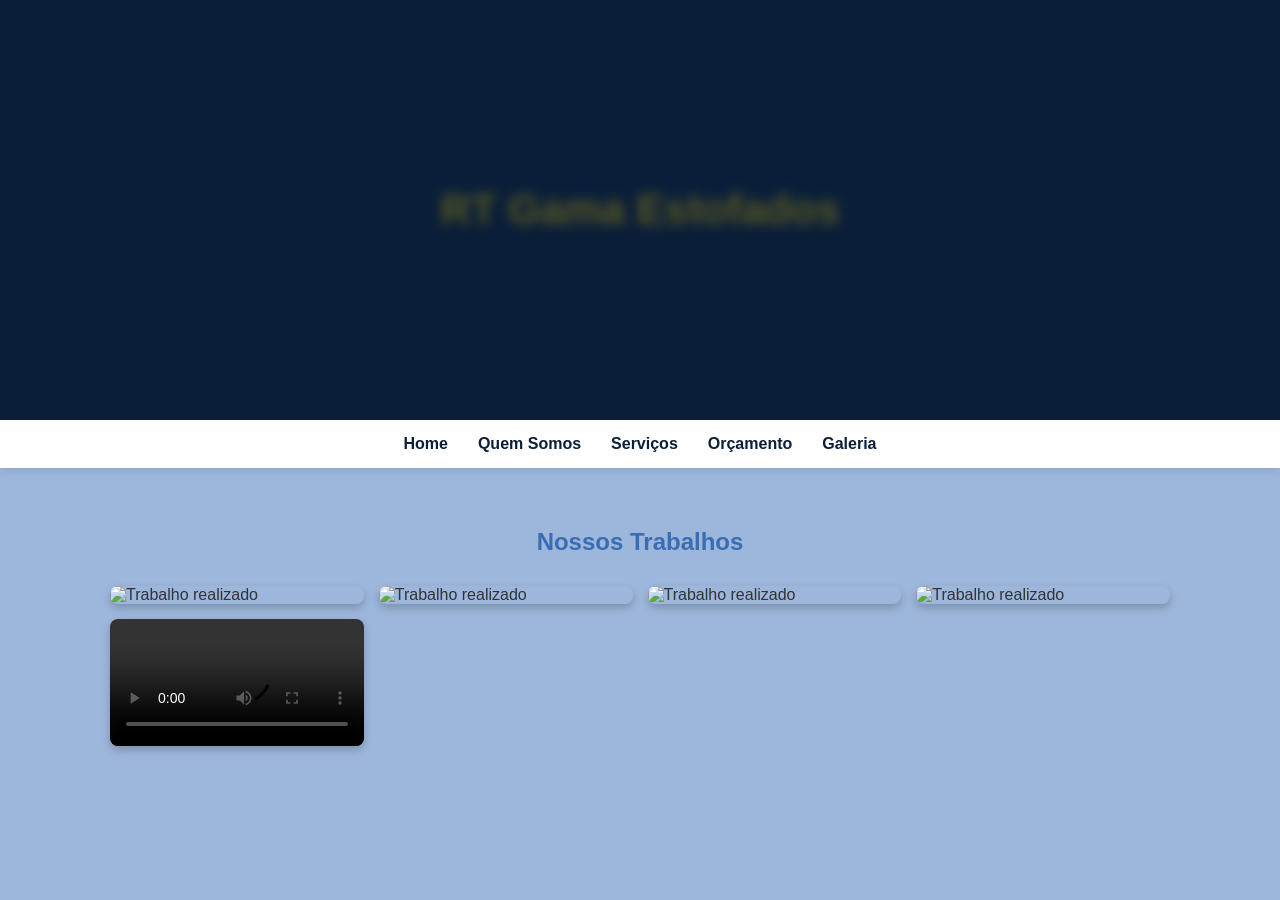
==== galeria.html @ ebd3d8e3 "Add files via upload" ====
<!DOCTYPE html>
<html lang="pt-br">
<head>
    <meta charset="UTF-8">
    <title>Galeria | RT Gama Estofados</title>
    <link rel="stylesheet" href="style.css">
</head>
<body>

<header class="topo">
    <h1>RT Gama Estofados</h1>
</header>

<nav class="menu">
    <a href="index.html">Home</a>
    <a href="index.html#quem-somos">Quem Somos</a>
    <a href="index.html#servicos">Serviços</a>
    <a href="index.html#orcamento">Orçamento</a>
    <a href="galeria.html">Galeria</a>
</nav>



<section class="container">
    <h2>Nossos Trabalhos</h2>

    <div class="galeria">

        <!-- FOTO -->
        <img src="imagens/imagem1.jpg.jpg" alt="Trabalho realizado">
        <img src="imagens/imagem2.jpg.jpg" alt="Trabalho realizado">
        <img src="imagens/imagem3.jpg.jpg" alt="Trabalho realizado">
        <img src="imagens/imagem4.jpg.jpg" alt="Trabalho realizado">

        <!-- VÍDEO -->
        <video controls>
            <source src="videos/video1.mp4.mp4" type="video/mp4">
        </video>

    </div>
</section>

</body>
</html>
---- style.css ----
* {
    margin: 0;
    padding: 0;
    box-sizing: border-box;
    font-family: 'Poppins', sans-serif;
}

body {
    background-color: #9db6db;
    color: #333;
}

/* Estrutura padrão */
.container {
    max-width: 1100px;
    margin: auto;
    padding: 60px 20px;
}

h1 {
    color: #d4af37; /* dourado */
    font-size: 42px;
}

h2 {
    text-align: center;
    margin-bottom: 30px;
    color: #2a63afde; /* azul marinho */
}

.topo {
    background-color: #0b1f3a;
    color: white;
    text-align: center;
    padding: 20px 20px;   /* diminui o espaço interno */
}


.menu {
    background-color: #ffffff;
    display: flex;
    justify-content: center;
    gap: 30px;
    padding: 15px;
    box-shadow: 0 2px 8px rgba(0,0,0,0.1);
}

.menu a {
    text-decoration: none;
    font-weight: bold;
    color: #0b1f3a;
}

.menu a:hover {
    color: #d4af37;
}

/* HERO */
.hero {
    background: url('capa.jpg') center/cover no-repeat;
    height: 350px;
    display: flex;
    align-items: center;
    justify-content: center;
    text-align: center;
    color: white;
}

.hero-content {
    background-color: rgba(0,0,0,0.6);
    padding: 30px;
    border-radius: 8px;
}

.btn {
    display: inline-block;
    margin-top: 20px;
    padding: 12px 25px;
    background-color: #d4af37;
    color: #0b1f3a;
    text-decoration: none;
    font-weight: bold;
    border-radius: 5px;
}

/* Cards e grid */
.grid {
    display: grid;
    grid-template-columns: repeat(auto-fit, minmax(250px, 1fr));
    gap: 20px;
}

.card {
    background: white;
    padding: 20px;
    border-radius: 8px;
    box-shadow: 0 2px 8px rgba(0,0,0,0.1);
    text-align: center;
}

.orcamento {
    background-color: #0b1f3a;
    color: white;
    text-align: center;
    padding: 60px 20px;
}

.instagram a {
    color: #d43737;
    font-weight: bold;
    text-decoration: none;
}

img, video {
    width: 100%;
    border-radius: 8px;
}

footer {
    background-color: #043b83;
    color: white;
    text-align: center;
    padding: 20px;
}
.logo-area {
    display: flex;
    flex-direction: column;
    align-items: center;
    justify-content: center;
    gap: 5px;
    text-align: center;
}
.logo {
    width: 220px;
    height: auto;
    filter: drop-shadow(0px 8px 12px rgba(170, 166, 166, 0.4));
    opacity: 0.98;
}

.topo {
    position: relative;
    height: 420px;
    display: flex;
    justify-content: center;
    align-items: center;
    overflow: hidden;
}

/* vídeo ocupando todo o fundo */
.video-topo {
    position: absolute;
    top: 50%;
    left: 50%;
    min-width: 100%;
    min-height: 100%;
    transform: translate(-50%, -50%);
    object-fit: cover;
    z-index: 0;
}

/* vidro fosco por cima do vídeo */
.topo::before {
    content: "";
    position: absolute;
    inset: 0;
    background: rgba(11, 31, 58, 0.65);
    backdrop-filter: blur(6px);
    z-index: 1;
}

/* conteúdo na frente */
.logo-area {
    position: relative;
    z-index: 2;
    text-align: center;
}

/* texto elegante */
.topo h1, .topo p {
    color: rgb(235, 201, 8);
    text-shadow: 0 2px 8px rgba(0,0,0,0.7);
}
.whatsapp-float {
    position: fixed;
    bottom: 25px;
    right: 25px;
    background-color: #25d366;
    color: white;
    font-size: 28px;
    width: 60px;
    height: 60px;
    border-radius: 50%;
    display: flex;
    justify-content: center;
    align-items: center;
    text-decoration: none;
    box-shadow: 0 4px 12px rgba(0,0,0,0.3);
    z-index: 999;
    transition: transform 0.3s;
}

.whatsapp-float:hover {
    transform: scale(1.1);
}
.mapa iframe {
    width: 100%;
    height: 350px;
    border-radius: 8px;
}
.aviso-golpe {
    background-color: #fff3cd;
    border: 2px solid #ffeeba;
    padding: 20px;
    margin: 40px 0;
    border-radius: 8px;
    color: #856404;
    font-family: 'Poppins', sans-serif;
}

.aviso-golpe h2 {
    margin-bottom: 10px;
}
.galeria {
    display: grid;
    grid-template-columns: repeat(auto-fit, minmax(250px, 1fr));
    gap: 15px;
    margin-top: 20px;
}

.galeria img,
.galeria video {
    width: 100%;
    border-radius: 8px;
    box-shadow: 0 4px 8px rgba(0,0,0,0.2);
}
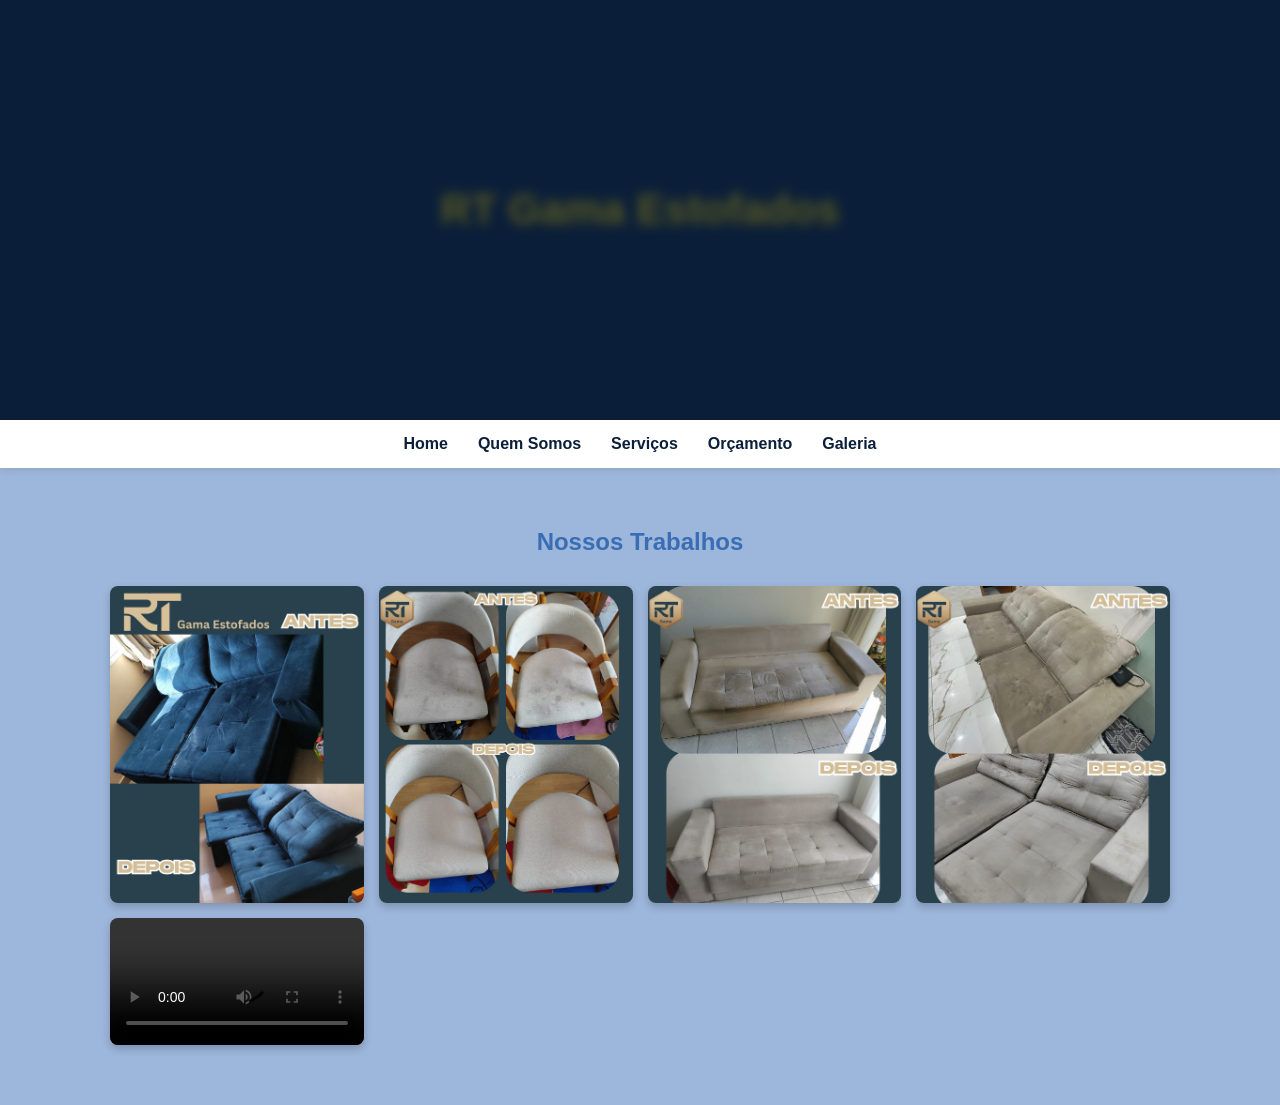
==== commit fed14709: "Projeto completo com midias" ====
--- a/galeria.html
+++ b/galeria.html
@@ -1,44 +1,44 @@
-<!DOCTYPE html>
-<html lang="pt-br">
-<head>
-    <meta charset="UTF-8">
-    <title>Galeria | RT Gama Estofados</title>
-    <link rel="stylesheet" href="style.css">
-</head>
-<body>
-
-<header class="topo">
-    <h1>RT Gama Estofados</h1>
-</header>
-
-<nav class="menu">
-    <a href="index.html">Home</a>
-    <a href="index.html#quem-somos">Quem Somos</a>
-    <a href="index.html#servicos">Serviços</a>
-    <a href="index.html#orcamento">Orçamento</a>
-    <a href="galeria.html">Galeria</a>
-</nav>
-
-
-
-<section class="container">
-    <h2>Nossos Trabalhos</h2>
-
-    <div class="galeria">
-
-        <!-- FOTO -->
-        <img src="imagens/imagem1.jpg.jpg" alt="Trabalho realizado">
-        <img src="imagens/imagem2.jpg.jpg" alt="Trabalho realizado">
-        <img src="imagens/imagem3.jpg.jpg" alt="Trabalho realizado">
-        <img src="imagens/imagem4.jpg.jpg" alt="Trabalho realizado">
-
-        <!-- VÍDEO -->
-        <video controls>
-            <source src="videos/video1.mp4.mp4" type="video/mp4">
-        </video>
-
-    </div>
-</section>
-
-</body>
-</html>
+<!DOCTYPE html>
+<html lang="pt-br">
+<head>
+    <meta charset="UTF-8">
+    <title>Galeria | RT Gama Estofados</title>
+    <link rel="stylesheet" href="style.css">
+</head>
+<body>
+
+<header class="topo">
+    <h1>RT Gama Estofados</h1>
+</header>
+
+<nav class="menu">
+    <a href="index.html">Home</a>
+    <a href="index.html#quem-somos">Quem Somos</a>
+    <a href="index.html#servicos">Serviços</a>
+    <a href="index.html#orcamento">Orçamento</a>
+    <a href="galeria.html">Galeria</a>
+</nav>
+
+
+
+<section class="container">
+    <h2>Nossos Trabalhos</h2>
+
+    <div class="galeria">
+
+        <!-- FOTO -->
+        <img src="imagens/imagem1.jpg.jpg" alt="Trabalho realizado">
+        <img src="imagens/imagem2.jpg.jpg" alt="Trabalho realizado">
+        <img src="imagens/imagem3.jpg.jpg" alt="Trabalho realizado">
+        <img src="imagens/imagem4.jpg.jpg" alt="Trabalho realizado">
+
+        <!-- VÍDEO -->
+        <video controls>
+            <source src="videos/video1.mp4.mp4" type="video/mp4">
+        </video>
+
+    </div>
+</section>
+
+</body>
+</html>
--- a/style.css
+++ b/style.css
@@ -1,238 +1,280 @@
-* {
-    margin: 0;
-    padding: 0;
-    box-sizing: border-box;
-    font-family: 'Poppins', sans-serif;
-}
-
-body {
-    background-color: #9db6db;
-    color: #333;
-}
-
-/* Estrutura padrão */
-.container {
-    max-width: 1100px;
-    margin: auto;
-    padding: 60px 20px;
-}
-
-h1 {
-    color: #d4af37; /* dourado */
-    font-size: 42px;
-}
-
-h2 {
-    text-align: center;
-    margin-bottom: 30px;
-    color: #2a63afde; /* azul marinho */
-}
-
-.topo {
-    background-color: #0b1f3a;
-    color: white;
-    text-align: center;
-    padding: 20px 20px;   /* diminui o espaço interno */
-}
-
-
-.menu {
-    background-color: #ffffff;
-    display: flex;
-    justify-content: center;
-    gap: 30px;
-    padding: 15px;
-    box-shadow: 0 2px 8px rgba(0,0,0,0.1);
-}
-
-.menu a {
-    text-decoration: none;
-    font-weight: bold;
-    color: #0b1f3a;
-}
-
-.menu a:hover {
-    color: #d4af37;
-}
-
-/* HERO */
-.hero {
-    background: url('capa.jpg') center/cover no-repeat;
-    height: 350px;
-    display: flex;
-    align-items: center;
-    justify-content: center;
-    text-align: center;
-    color: white;
-}
-
-.hero-content {
-    background-color: rgba(0,0,0,0.6);
-    padding: 30px;
-    border-radius: 8px;
-}
-
-.btn {
-    display: inline-block;
-    margin-top: 20px;
-    padding: 12px 25px;
-    background-color: #d4af37;
-    color: #0b1f3a;
-    text-decoration: none;
-    font-weight: bold;
-    border-radius: 5px;
-}
-
-/* Cards e grid */
-.grid {
-    display: grid;
-    grid-template-columns: repeat(auto-fit, minmax(250px, 1fr));
-    gap: 20px;
-}
-
-.card {
-    background: white;
-    padding: 20px;
-    border-radius: 8px;
-    box-shadow: 0 2px 8px rgba(0,0,0,0.1);
-    text-align: center;
-}
-
-.orcamento {
-    background-color: #0b1f3a;
-    color: white;
-    text-align: center;
-    padding: 60px 20px;
-}
-
-.instagram a {
-    color: #d43737;
-    font-weight: bold;
-    text-decoration: none;
-}
-
-img, video {
-    width: 100%;
-    border-radius: 8px;
-}
-
-footer {
-    background-color: #043b83;
-    color: white;
-    text-align: center;
-    padding: 20px;
-}
-.logo-area {
-    display: flex;
-    flex-direction: column;
-    align-items: center;
-    justify-content: center;
-    gap: 5px;
-    text-align: center;
-}
-.logo {
-    width: 220px;
-    height: auto;
-    filter: drop-shadow(0px 8px 12px rgba(170, 166, 166, 0.4));
-    opacity: 0.98;
-}
-
-.topo {
-    position: relative;
-    height: 420px;
-    display: flex;
-    justify-content: center;
-    align-items: center;
-    overflow: hidden;
-}
-
-/* vídeo ocupando todo o fundo */
-.video-topo {
-    position: absolute;
-    top: 50%;
-    left: 50%;
-    min-width: 100%;
-    min-height: 100%;
-    transform: translate(-50%, -50%);
-    object-fit: cover;
-    z-index: 0;
-}
-
-/* vidro fosco por cima do vídeo */
-.topo::before {
-    content: "";
-    position: absolute;
-    inset: 0;
-    background: rgba(11, 31, 58, 0.65);
-    backdrop-filter: blur(6px);
-    z-index: 1;
-}
-
-/* conteúdo na frente */
-.logo-area {
-    position: relative;
-    z-index: 2;
-    text-align: center;
-}
-
-/* texto elegante */
-.topo h1, .topo p {
-    color: rgb(235, 201, 8);
-    text-shadow: 0 2px 8px rgba(0,0,0,0.7);
-}
-.whatsapp-float {
-    position: fixed;
-    bottom: 25px;
-    right: 25px;
-    background-color: #25d366;
-    color: white;
-    font-size: 28px;
-    width: 60px;
-    height: 60px;
-    border-radius: 50%;
-    display: flex;
-    justify-content: center;
-    align-items: center;
-    text-decoration: none;
-    box-shadow: 0 4px 12px rgba(0,0,0,0.3);
-    z-index: 999;
-    transition: transform 0.3s;
-}
-
-.whatsapp-float:hover {
-    transform: scale(1.1);
-}
-.mapa iframe {
-    width: 100%;
-    height: 350px;
-    border-radius: 8px;
-}
-.aviso-golpe {
-    background-color: #fff3cd;
-    border: 2px solid #ffeeba;
-    padding: 20px;
-    margin: 40px 0;
-    border-radius: 8px;
-    color: #856404;
-    font-family: 'Poppins', sans-serif;
-}
-
-.aviso-golpe h2 {
-    margin-bottom: 10px;
-}
-.galeria {
-    display: grid;
-    grid-template-columns: repeat(auto-fit, minmax(250px, 1fr));
-    gap: 15px;
-    margin-top: 20px;
-}
-
-.galeria img,
-.galeria video {
-    width: 100%;
-    border-radius: 8px;
-    box-shadow: 0 4px 8px rgba(0,0,0,0.2);
-}
-
-
-
+* {
+    margin: 0;
+    padding: 0;
+    box-sizing: border-box;
+    font-family: 'Poppins', sans-serif;
+}
+
+body {
+    background-color: #9db6db;
+    color: #333;
+}
+
+/* Estrutura padrão */
+.container {
+    max-width: 1100px;
+    margin: auto;
+    padding: 60px 20px;
+}
+
+h1 {
+    color: #d4af37; /* dourado */
+    font-size: 42px;
+}
+
+h2 {
+    text-align: center;
+    margin-bottom: 30px;
+    color: #2a63afde; /* azul marinho */
+}
+
+.topo {
+    background-color: #0b1f3a;
+    color: white;
+    text-align: center;
+    padding: 20px 20px;   /* diminui o espaço interno */
+}
+
+
+.menu {
+    background-color: #ffffff;
+    display: flex;
+    justify-content: center;
+    gap: 30px;
+    padding: 15px;
+    box-shadow: 0 2px 8px rgba(0,0,0,0.1);
+}
+
+.menu a {
+    text-decoration: none;
+    font-weight: bold;
+    color: #0b1f3a;
+}
+
+.menu a:hover {
+    color: #d4af37;
+}
+
+/* HERO */
+.hero {
+    background: url('capa.jpg') center/cover no-repeat;
+    height: 350px;
+    display: flex;
+    align-items: center;
+    justify-content: center;
+    text-align: center;
+    color: white;
+}
+
+.hero-content {
+    background-color: rgba(0,0,0,0.6);
+    padding: 30px;
+    border-radius: 8px;
+}
+
+.btn {
+    display: inline-block;
+    margin-top: 20px;
+    padding: 12px 25px;
+    background-color: #d4af37;
+    color: #0b1f3a;
+    text-decoration: none;
+    font-weight: bold;
+    border-radius: 5px;
+}
+
+/* Cards e grid */
+.grid {
+    display: grid;
+    grid-template-columns: repeat(auto-fit, minmax(250px, 1fr));
+    gap: 20px;
+}
+
+.card {
+    background: white;
+    padding: 20px;
+    border-radius: 8px;
+    box-shadow: 0 2px 8px rgba(0,0,0,0.1);
+    text-align: center;
+}
+
+.orcamento {
+    background-color: #0b1f3a;
+    color: white;
+    text-align: center;
+    padding: 60px 20px;
+}
+
+.instagram a {
+    color: #d43737;
+    font-weight: bold;
+    text-decoration: none;
+}
+
+img, video {
+    width: 100%;
+    border-radius: 8px;
+}
+
+footer {
+    background-color: #043b83;
+    color: white;
+    text-align: center;
+    padding: 20px;
+}
+.logo-area {
+    display: flex;
+    flex-direction: column;
+    align-items: center;
+    justify-content: center;
+    gap: 5px;
+    text-align: center;
+}
+.logo {
+    width: 220px;
+    height: auto;
+    filter: drop-shadow(0px 8px 12px rgba(170, 166, 166, 0.4));
+    opacity: 0.98;
+}
+
+.topo {
+    position: relative;
+    height: 420px;
+    display: flex;
+    justify-content: center;
+    align-items: center;
+    overflow: hidden;
+}
+
+/* vídeo ocupando todo o fundo */
+.video-topo {
+    position: absolute;
+    top: 50%;
+    left: 50%;
+    min-width: 100%;
+    min-height: 100%;
+    transform: translate(-50%, -50%);
+    object-fit: cover;
+    z-index: 0;
+}
+
+/* vidro fosco por cima do vídeo */
+.topo::before {
+    content: "";
+    position: absolute;
+    inset: 0;
+    background: rgba(11, 31, 58, 0.65);
+    backdrop-filter: blur(6px);
+    z-index: 1;
+}
+
+/* conteúdo na frente */
+.logo-area {
+    position: relative;
+    z-index: 2;
+    text-align: center;
+}
+
+/* texto elegante */
+.topo h1, .topo p {
+    color: rgb(235, 201, 8);
+    text-shadow: 0 2px 8px rgba(0,0,0,0.7);
+}
+
+.whatsapp-float:hover {
+    transform: scale(1.1);
+}
+.mapa iframe {
+    width: 100%;
+    height: 350px;
+    border-radius: 8px;
+}
+.aviso-golpe {
+    background-color: #fff3cd;
+    border: 2px solid #ffeeba;
+    padding: 20px;
+    margin: 40px 0;
+    border-radius: 8px;
+    color: #856404;
+    font-family: 'Poppins', sans-serif;
+}
+
+.aviso-golpe h2 {
+    margin-bottom: 10px;
+}
+.galeria {
+    display: grid;
+    grid-template-columns: repeat(auto-fit, minmax(250px, 1fr));
+    gap: 15px;
+    margin-top: 20px;
+}
+
+.galeria img,
+.galeria video {
+    width: 100%;
+    border-radius: 8px;
+    box-shadow: 0 4px 8px rgba(0,0,0,0.2);
+}
+/* ===== RESPONSIVIDADE PARA CELULAR ===== */
+
+@media (max-width: 768px) {
+
+    header {
+        padding: 20px 10px;
+        text-align: center;
+    }
+
+    header img {
+        max-width: 180px; /* logo menor no celular */
+        height: auto;
+        margin-bottom: 10px;
+    }
+
+    h1 {
+        font-size: 22px;
+    }
+
+    nav {
+        display: flex;
+        flex-direction: column;
+        gap: 10px;
+        margin-top: 15px;
+    }
+
+    nav a {
+        display: block;
+        background: white;
+        padding: 10px;
+        border-radius: 8px;
+        font-size: 16px;
+    }
+
+    section {
+        padding: 20px 15px;
+    }
+
+    .galeria {
+        display: grid;
+        grid-template-columns: 1fr; /* 1 item por linha */
+        gap: 15px;
+    }
+
+    .galeria img,
+    .galeria video {
+        width: 100%;
+        height: auto;
+        border-radius: 10px;
+    }
+
+    .botao-orcamento {
+        width: 100%;
+        font-size: 18px;
+        padding: 12px;
+    }
+
+    iframe {
+        width: 100%;
+        height: 250px;
+    }
+
+}
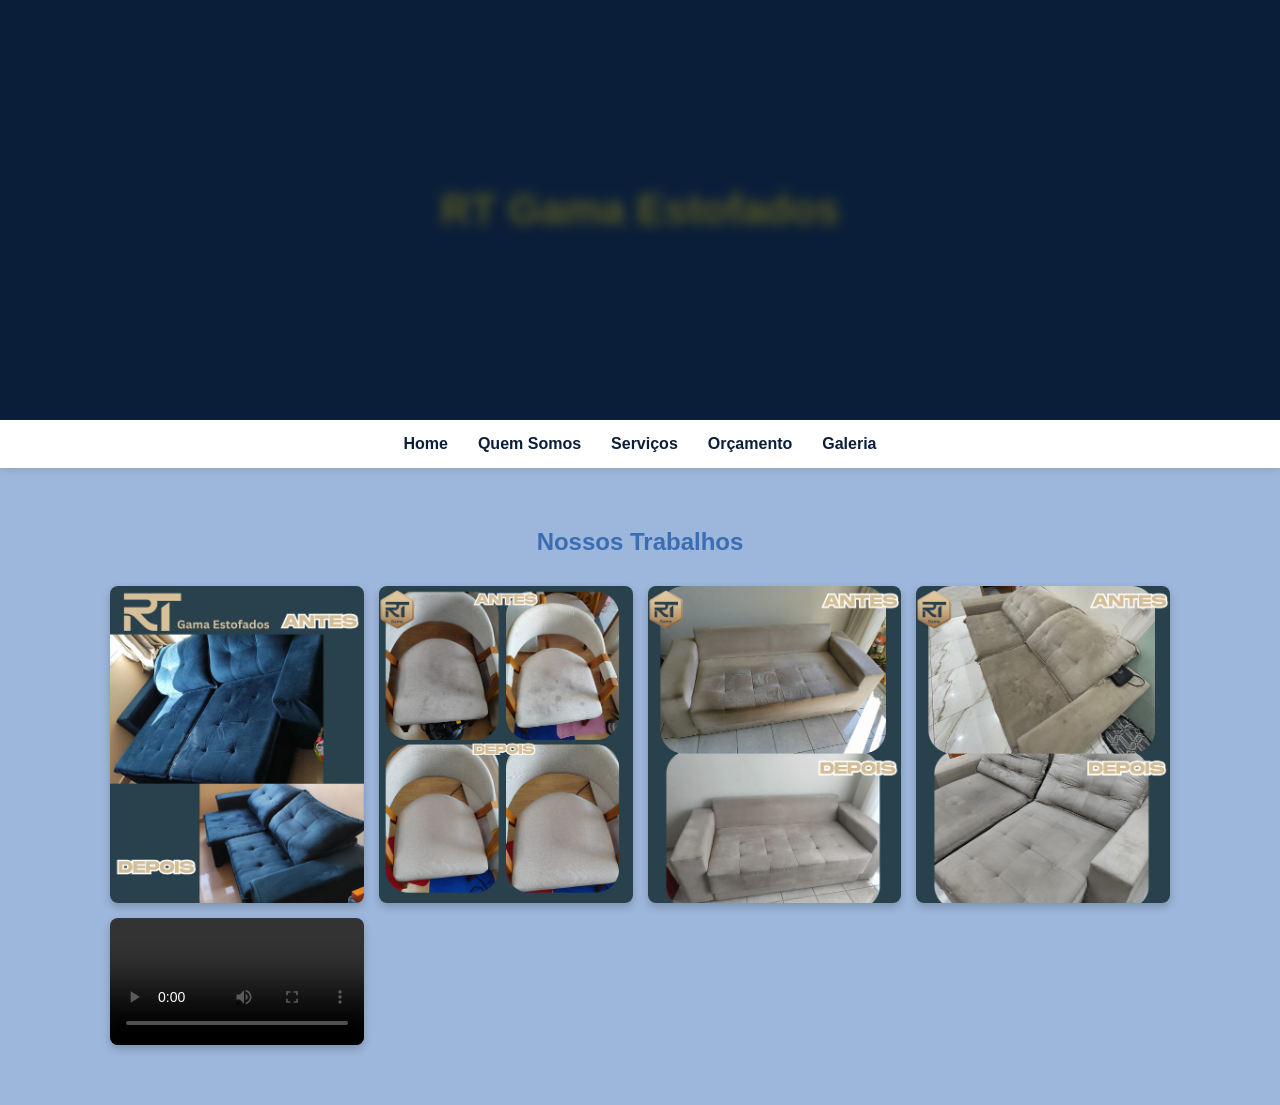
==== commit 832ac491: "Adicionando midias corrigidas" ====
--- a/galeria.html
+++ b/galeria.html
@@ -27,14 +27,14 @@
     <div class="galeria">
 
         <!-- FOTO -->
-        <img src="imagens/imagem1.jpg.jpg" alt="Trabalho realizado">
-        <img src="imagens/imagem2.jpg.jpg" alt="Trabalho realizado">
-        <img src="imagens/imagem3.jpg.jpg" alt="Trabalho realizado">
-        <img src="imagens/imagem4.jpg.jpg" alt="Trabalho realizado">
+        <img src="imagens/imagem1.jpg" alt="Trabalho realizado">
+        <img src="imagens/imagem2.jpg" alt="Trabalho realizado">
+        <img src="imagens/imagem3.jpg" alt="Trabalho realizado">
+        <img src="imagens/imagem4.jpg" alt="Trabalho realizado">
 
         <!-- VÍDEO -->
         <video controls>
-            <source src="videos/video1.mp4.mp4" type="video/mp4">
+            <source src="videos/video1.mp4" type="video/mp4">
         </video>
 
     </div>
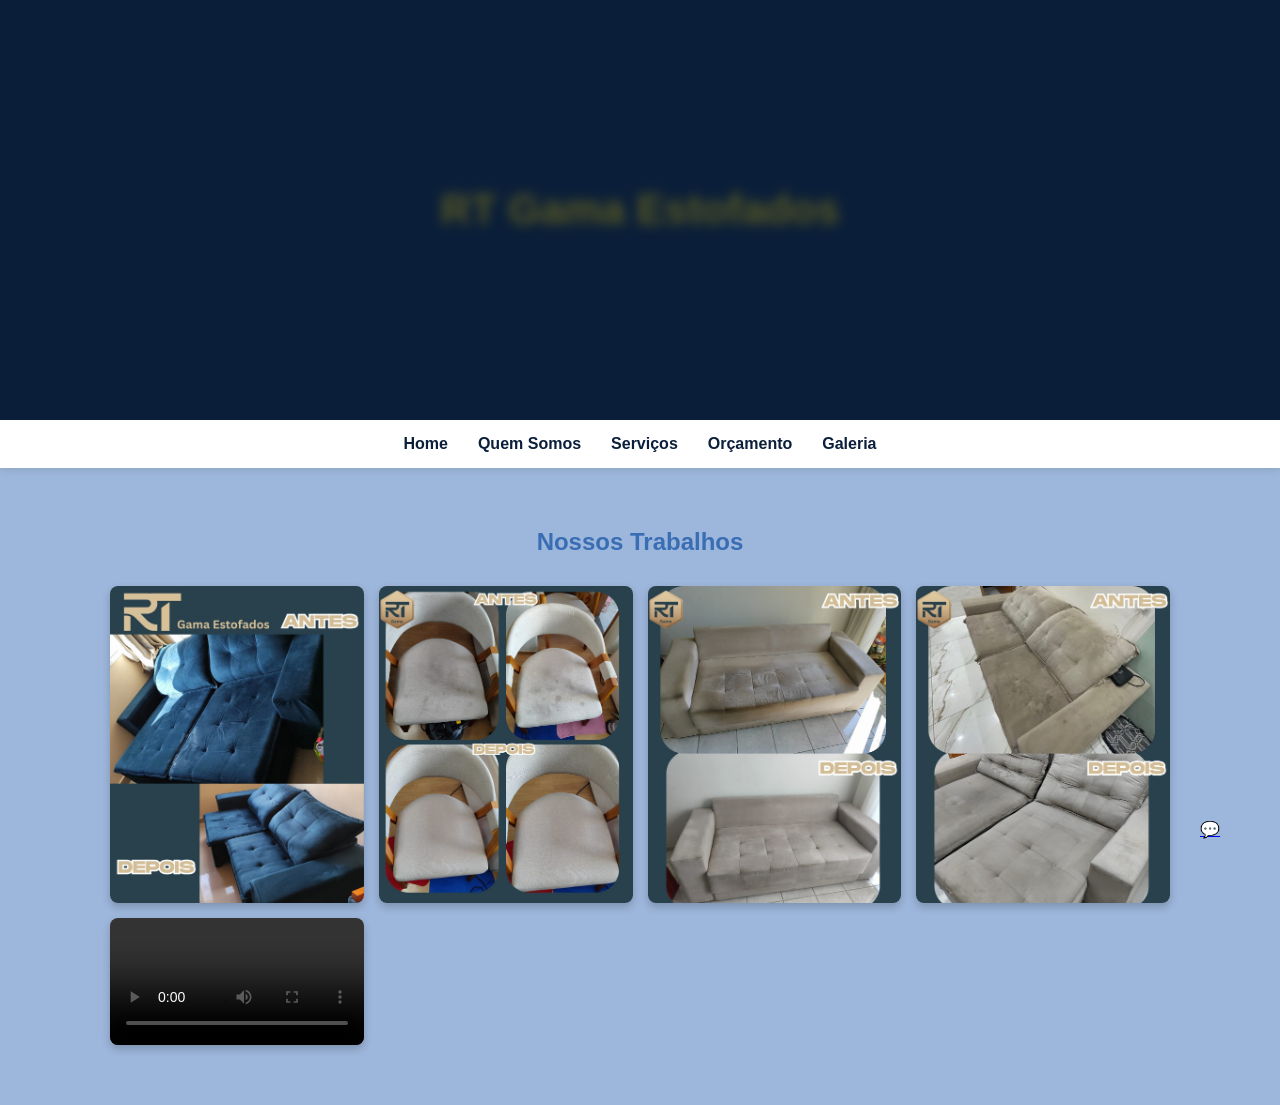
==== commit dc50a160: "BOTÃO FLUTUANTE" ====
--- a/galeria.html
+++ b/galeria.html
@@ -39,6 +39,10 @@
 
     </div>
 </section>
+<!-- BOTÃO FLUTUANTE WHATSAPP -->
+<a href="https://wa.me/5511945522638" class="whatsapp-float" target="_blank">
+    💬
+</a>
 
 </body>
 </html>
--- a/style.css
+++ b/style.css
@@ -181,9 +181,20 @@
     text-shadow: 0 2px 8px rgba(0,0,0,0.7);
 }
 
-.whatsapp-float:hover {
-    transform: scale(1.1);
-}
+.whatsapp-float {
+    position: fixed;
+    bottom: 20px;
+    right: 20px;
+    z-index: 9999;
+    width: 60px;
+    height: 60px;
+}
+
+.whatsapp-float img {
+    width: 100%;
+    height: 100%;
+}
+
 .mapa iframe {
     width: 100%;
     height: 350px;
@@ -278,3 +289,98 @@
     }
 
 }
+/* ========================= */
+/* AJUSTES PROFISSIONAIS MOBILE */
+/* ========================= */
+
+@media (max-width: 768px) {
+
+    header {
+        padding: 20px 10px;
+        text-align: center;
+    }
+
+    header img {
+        width: 140px; /* logo maior no celular */
+        margin-bottom: 10px;
+    }
+
+    h1 {
+        font-size: 26px;
+    }
+
+    nav {
+        display: flex;
+        flex-direction: column;
+        gap: 10px;
+    }
+
+    nav a {
+        padding: 12px;
+        font-size: 18px;
+        border-radius: 8px;
+    }
+
+    section {
+        padding: 20px 15px;
+    }
+
+    .container {
+        width: 100%;
+        padding: 0 10px;
+    }
+
+    .galeria img,
+    .galeria video {
+        width: 100%;
+        height: auto;
+        border-radius: 10px;
+    }
+
+    iframe {
+        width: 100%;
+        height: 250px;
+        border-radius: 10px;
+    }
+
+    footer {
+        font-size: 14px;
+        text-align: center;
+        padding: 20px 10px;
+     
+    }
+    
+.whatsapp-float {
+    position: fixed;
+    bottom: 20px;
+    right: 20px;
+    background-color: #25d366;
+    color: white;
+    font-size: 28px;
+    width: 60px;
+    height: 60px;
+    border-radius: 50%;
+    display: flex;
+    justify-content: center;
+    align-items: center;
+    text-decoration: none;
+    box-shadow: 0 6px 15px rgba(0,0,0,0.3);
+    z-index: 9999;
+    transition: transform 0.2s ease;
+}
+
+.whatsapp-float:hover {
+    transform: scale(1.15);
+}
+
+@media (max-width: 768px) {
+    .whatsapp-float {
+        bottom: 12px;
+        right: 12px;
+        font-size: 24px;
+        width: 52px;
+        height: 52px;
+    }
+}
+
+}
